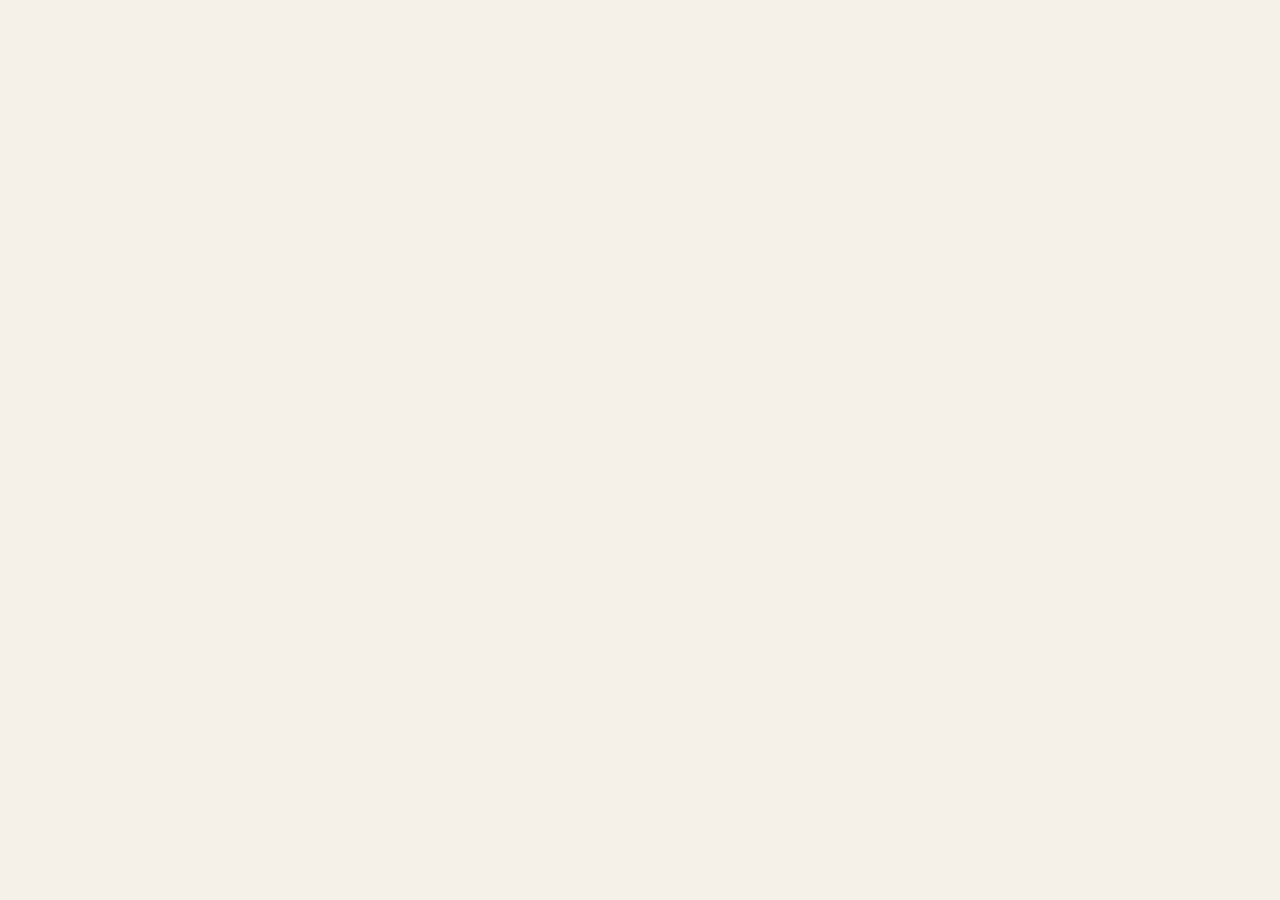
==== index.html @ 4ea557ec "initial index.html" ====
<!DOCTYPE html>
<html lang="en">
<head>
  <meta charset="UTF-8" />
  <meta name="viewport" content="width=device-width, initial-scale=1.0" />
  <title>Victoria's Website</title>
  <style>
    body {
      font-family: Arial, sans-serif;
      max-width: 900px;
      margin: 40px auto;
      padding: 0 20px;
      background: #f6f1e8;
      color: #3a312b;
    }
    h1 { margin-bottom: 8px; }
    .card {
      background: white;
      padding: 16px;
      border-radius: 12px;
      box-shadow: 0 2px 10px rgba(0,0,0,0.08);
      margin-top: 20px;
    }
    img {
      width: 100%;
      max-width: 400px;
      border: 12px solid white;
      box-shadow: 0 2px 8px rgba(0,0,0,0.12);
    }
  </style>
</head>
</html>
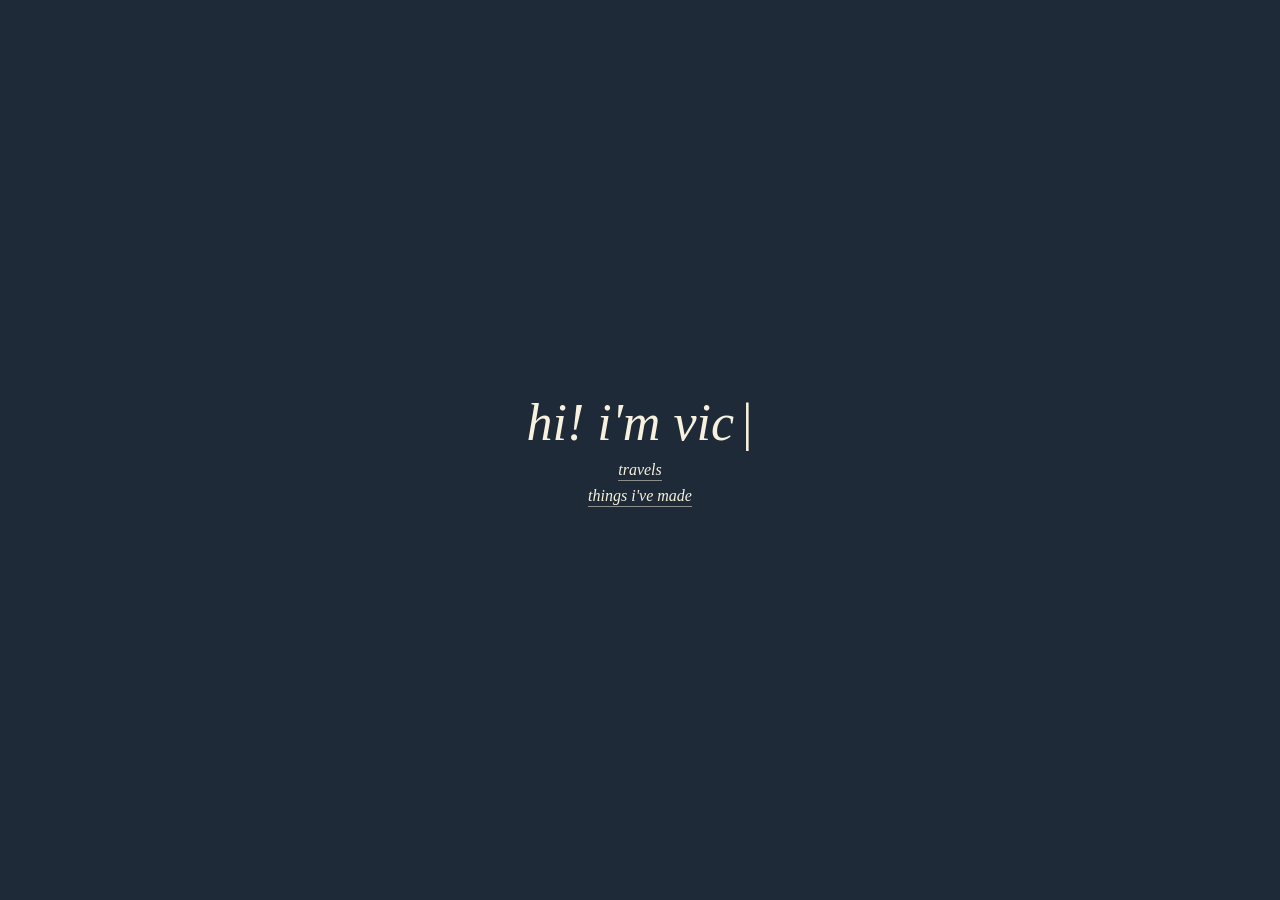
==== commit d1a1188d: "created travel and things ive made pages" ====
--- a/index.html
+++ b/index.html
@@ -3,30 +3,33 @@
 <head>
   <meta charset="UTF-8" />
   <meta name="viewport" content="width=device-width, initial-scale=1.0" />
-  <title>Victoria's Website</title>
-  <style>
-    body {
-      font-family: Arial, sans-serif;
-      max-width: 900px;
-      margin: 40px auto;
-      padding: 0 20px;
-      background: #f6f1e8;
-      color: #3a312b;
+  <title>victoria's website</title>
+  <link rel="stylesheet" href="style.css" />
+</head>
+<body>
+  <div class="container">
+    <h1 id="intro-text" aria-label="hi! i'm victoria"></h1>
+    <a href="travels/travels.html">travels</a>
+    <a href="things-ive-made.html">things i've made</a>
+  </div>
+  <script>
+    const introText = document.getElementById("intro-text");
+    const fullText = "hi! i'm victoria";
+    let charIndex = 0;
+
+    function typeNextChar() {
+      if (charIndex <= fullText.length) {
+        introText.textContent = fullText.slice(0, charIndex);
+        charIndex += 1;
+        setTimeout(typeNextChar, 95);
+      }
     }
-    h1 { margin-bottom: 8px; }
-    .card {
-      background: white;
-      padding: 16px;
-      border-radius: 12px;
-      box-shadow: 0 2px 10px rgba(0,0,0,0.08);
-      margin-top: 20px;
+
+    if (window.matchMedia("(prefers-reduced-motion: reduce)").matches) {
+      introText.textContent = fullText;
+    } else {
+      typeNextChar();
     }
-    img {
-      width: 100%;
-      max-width: 400px;
-      border: 12px solid white;
-      box-shadow: 0 2px 8px rgba(0,0,0,0.12);
-    }
-  </style>
-</head>
+  </script>
+</body>
 </html>
--- a/style.css
+++ b/style.css
@@ -0,0 +1,53 @@
+* {
+  box-sizing: border-box;
+}
+
+body {
+  margin: 0;
+  min-height: 100vh;
+  display: flex;
+  align-items: center;
+  justify-content: center;
+  background: #1e2a38;
+  color: #f7f1de;
+  font-family: "Times New Roman", Times, serif;
+  font-style: italic;
+}
+
+.container {
+  display: flex;
+  flex-direction: column;
+  align-items: center;
+  gap: 0.35rem;
+  text-align: center;
+}
+
+h1 {
+  margin: 0;
+  font-size: clamp(2rem, 5vw, 3.25rem);
+  font-weight: 500;
+  min-height: 1.2em;
+}
+
+#intro-text::after {
+  content: "|";
+  margin-left: 0.1em;
+  animation: blink 0.9s steps(1, end) infinite;
+}
+
+@keyframes blink {
+  50% {
+    opacity: 0;
+  }
+}
+
+a {
+  color: inherit;
+  text-decoration: none;
+  border-bottom: 1px solid rgba(247, 241, 222, 0.5);
+  padding-bottom: 0.1rem;
+}
+
+a:hover {
+  border-bottom-color: rgba(247, 241, 222, 0.9);
+}
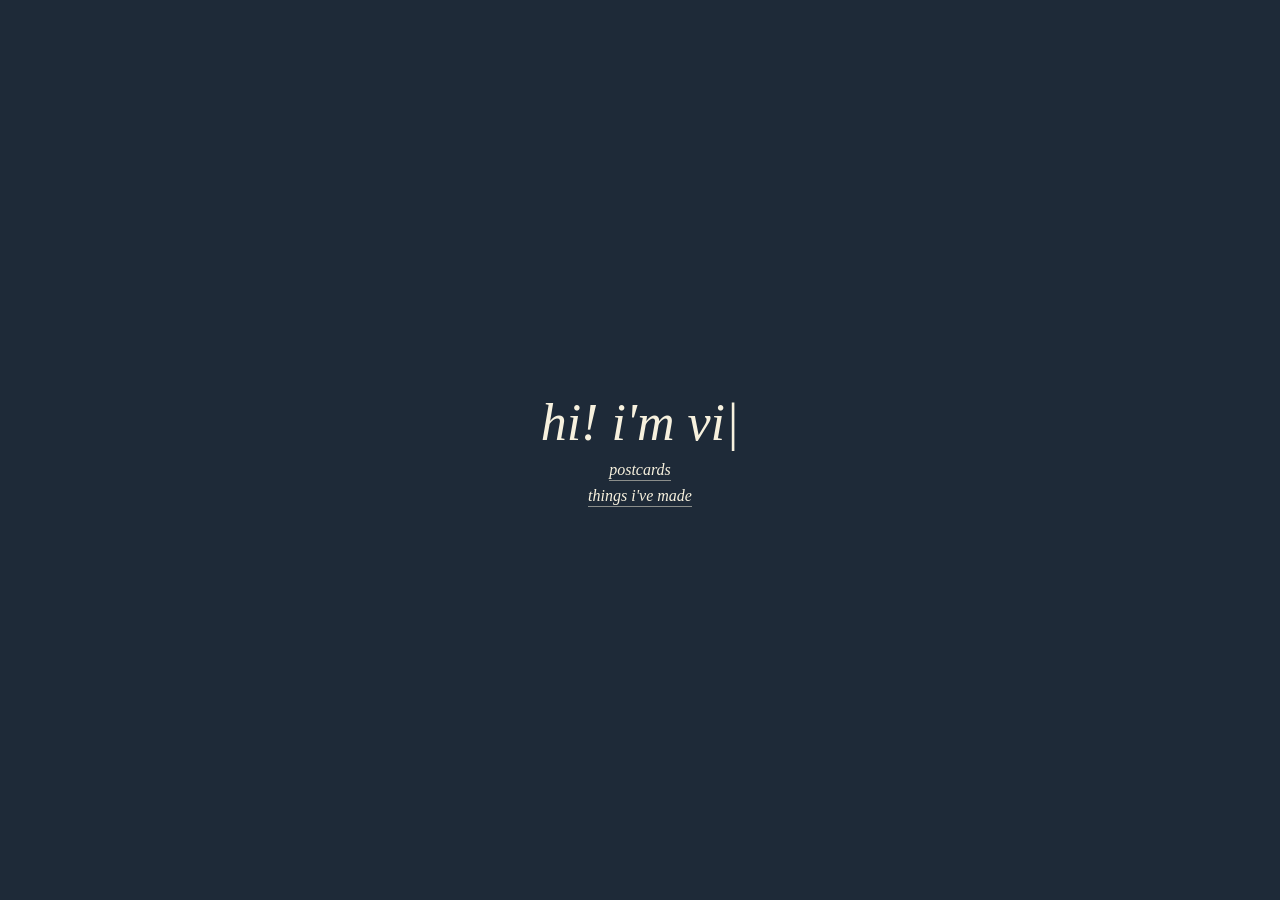
==== commit e5ac6696: "small tweaks" ====
--- a/index.html
+++ b/index.html
@@ -9,7 +9,8 @@
 <body>
   <div class="container">
     <h1 id="intro-text" aria-label="hi! i'm victoria"></h1>
-    <a href="travels/travels.html">travels</a>
+    <!-- <p class="tagline">just for fun ◡̈</p> -->
+    <a href="postcards.html">postcards</a>
     <a href="things-ive-made.html">things i've made</a>
   </div>
   <script>
--- a/style.css
+++ b/style.css
@@ -29,9 +29,14 @@
   min-height: 1.2em;
 }
 
+.tagline {
+  margin: 0 0 0.35rem;
+  font-size: 1rem;
+  opacity: 0.85;
+}
+
 #intro-text::after {
   content: "|";
-  margin-left: 0.1em;
   animation: blink 0.9s steps(1, end) infinite;
 }
 
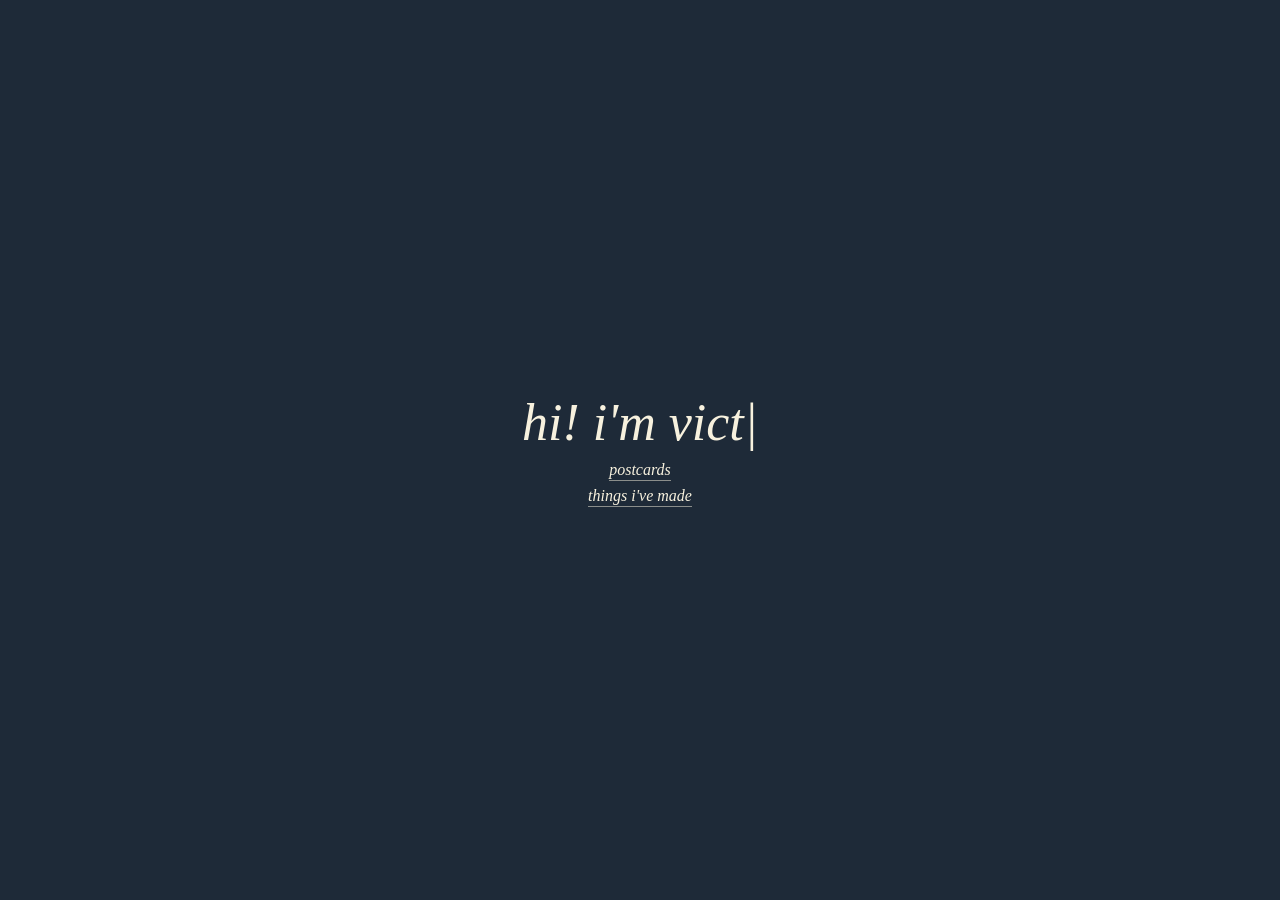
==== commit 9c06843c: "reorganized, improved nav, added san-juan.html" ====
--- a/index.html
+++ b/index.html
@@ -4,7 +4,7 @@
   <meta charset="UTF-8" />
   <meta name="viewport" content="width=device-width, initial-scale=1.0" />
   <title>victoria's website</title>
-  <link rel="stylesheet" href="style.css" />
+  <link rel="stylesheet" href="./css/style.css" />
 </head>
 <body>
   <div class="container">
--- a/css/style.css
+++ b/css/style.css
@@ -0,0 +1,58 @@
+* {
+  box-sizing: border-box;
+}
+
+body {
+  margin: 0;
+  min-height: 100vh;
+  display: flex;
+  align-items: center;
+  justify-content: center;
+  background: #1e2a38;
+  color: #f7f1de;
+  font-family: "Times New Roman", Times, serif;
+  font-style: italic;
+}
+
+.container {
+  display: flex;
+  flex-direction: column;
+  align-items: center;
+  gap: 0.35rem;
+  text-align: center;
+}
+
+h1 {
+  margin: 0;
+  font-size: clamp(2rem, 5vw, 3.25rem);
+  font-weight: 500;
+  min-height: 1.2em;
+}
+
+.tagline {
+  margin: 0 0 0.35rem;
+  font-size: 1rem;
+  opacity: 0.85;
+}
+
+#intro-text::after {
+  content: "|";
+  animation: blink 0.9s steps(1, end) infinite;
+}
+
+@keyframes blink {
+  50% {
+    opacity: 0;
+  }
+}
+
+a {
+  color: inherit;
+  text-decoration: none;
+  border-bottom: 1px solid rgba(247, 241, 222, 0.5);
+  padding-bottom: 0.1rem;
+}
+
+a:hover {
+  border-bottom-color: rgba(247, 241, 222, 0.9);
+}
